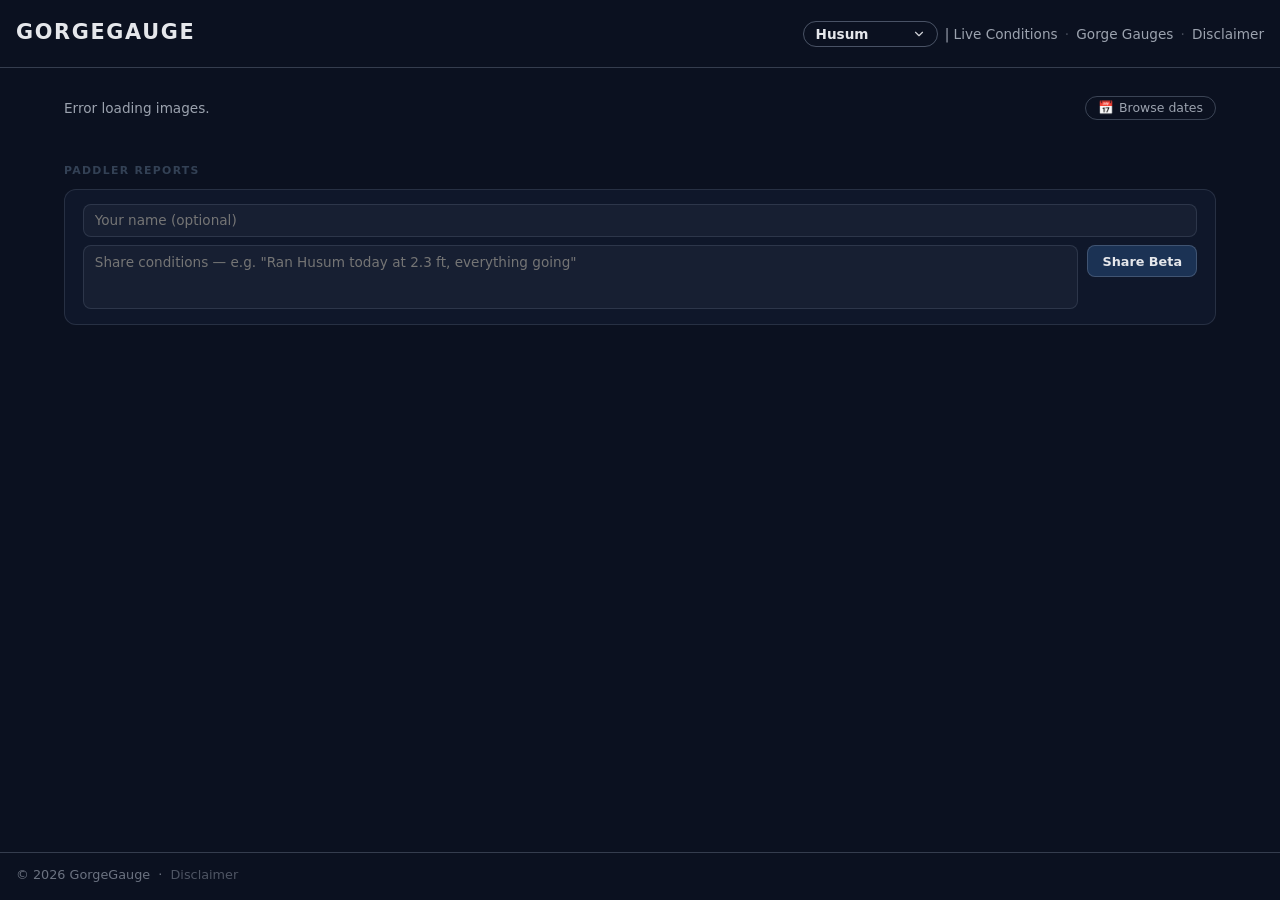
==== site/index.html @ 085f621e "Fix date picker UX: visible label button + Safari rendering - Overlay invisible date input on a styl" ====
<!DOCTYPE html>
<!-- gorgegauge -->
<html lang="en">
<head>
  <meta charset="UTF-8" />
  <meta name="viewport" content="width=device-width, initial-scale=1.0" />
  <title>GorgeGauge — Husum Falls Live Conditions</title>
  <meta name="description" content="Live trail cam gauge reading for Husum Falls on the White Salmon River, WA. AI-estimated water level updated daily." />
  <meta property="og:title" content="GorgeGauge — Husum Falls Live Conditions" />
  <meta property="og:description" content="Live trail cam gauge reading for Husum Falls on the White Salmon River, WA. AI-estimated water level updated daily." />
  <meta property="og:url" content="https://gorgegauge.com/" />
  <meta property="og:type" content="website" />
  <meta property="og:site_name" content="GorgeGauge" />
  <meta property="og:image" content="https://gorgegauge.com/husum-preview.jpg" />
  <meta name="twitter:card" content="summary_large_image" />
  <meta name="twitter:title" content="GorgeGauge — Husum Falls Live Conditions" />
  <meta name="twitter:description" content="Live trail cam gauge reading for Husum Falls on the White Salmon River, WA. AI-estimated water level updated daily." />
  <meta name="twitter:image" content="https://gorgegauge.com/husum-preview.jpg" />
  <link rel="icon" type="image/svg+xml" href="/favicon.svg" />
  <link rel="stylesheet" href="stylesV2.css" />
</head>

<body data-location="Trout Creek">
  <header class="site-header">
    <div class="logo">GorgeGauge</div>

    <div class="subtitle">
      <span class="location-picker">
        <select id="locationSelect" class="location-select" aria-label="Location">
          <option value="/index.html" data-location="Husum">Husum</option>
          <option value="/troutcreek.html" data-location="Trout Creek">Trout Creek</option>
        </select>
      </span>
      | Live Conditions
      <span class="subtitle-sep">·</span>
      <a href="/gauges.html" class="disclaimer-link">Gorge Gauges</a>
      <span class="subtitle-sep">·</span>
      <a href="/disclaimer.html" class="disclaimer-link">Disclaimer</a>
    </div>
  </header>

  <main>
    <!-- Gauge strip — hidden until JS loads gauge data -->
    <section class="gauge-strip" id="gaugeStrip">
      <div class="gauge-head">
        <div class="gauge-reading">
          <span class="gauge-num" id="gaugeNumber">—</span><span class="gauge-unit"> ft</span>
        </div>
        <span class="gauge-badge" id="gaugeBadge"></span>
        <span class="gauge-trend" id="gaugeTrend"></span>
      </div>
      <div class="gauge-bar-track">
        <div class="gauge-bar-fill" id="gaugeBarFill"></div>
      </div>
      <div class="gauge-ticks">
        <span>0</span><span>1</span><span>2</span><span>3</span><span>4</span><span>5</span><span>6 ft</span>
      </div>
      <div class="gauge-footer">
        <span class="gauge-read-at" id="gaugeReadAt"></span>
        <span class="gauge-notes" id="gaugeNotes"></span>
      </div>
    </section>

    <section class="gallery-section">
      <div class="gallery-controls">
        <div id="status" class="status">Loading…</div>
        <div class="archive-wrap">
          <label class="archive-btn" for="datePicker">
            📅 <span class="archive-btn-text">Browse dates</span>
          </label>
          <input type="date" id="datePicker" class="date-picker" title="Browse a past date" />
          <button id="datePickerClear" class="date-picker-clear hidden" title="Back to latest">✕ Today</button>
        </div>
      </div>
      <div id="gallery" class="gallery-grid"></div>
    </section>

    <!-- Paddler Reports -->
    <section class="reports-section">
      <div class="reports-label">Paddler Reports</div>

      <form class="report-form" id="reportForm" novalidate>
        <!-- honeypot — bots fill this, humans don't see it -->
        <input type="text" name="website" style="display:none" tabindex="-1" autocomplete="off" />
        <input type="text" name="name" placeholder="Your name (optional)" maxlength="50" />
        <div class="report-form-row">
          <textarea name="text" placeholder="Share conditions — e.g. &quot;Ran Husum today at 2.3 ft, everything going&quot;" maxlength="280" rows="2" required></textarea>
          <button type="submit" class="report-submit">Share Beta</button>
        </div>
        <span class="report-msg" id="reportMsg" style="display:none"></span>
      </form>

      <div id="reportList"></div>
    </section>
  </main>

  <!-- LIGHTBOX OVERLAY (must be EXACTLY like this) -->
  <div id="lightbox" class="lightbox hidden">
    <div class="lightbox-backdrop"></div>
    <div class="lightbox-content">
      <button class="lightbox-close" aria-label="Close image">&times;</button>
      <img id="lightbox-image" src="" alt="Expanded view" />
      <div id="lightbox-caption" class="lightbox-caption"></div>
    </div>
  </div>

  <footer class="site-footer">
    <span>© <span id="year"></span> GorgeGauge &nbsp;·&nbsp; <a href="/disclaimer.html" style="color:inherit;text-decoration:none;opacity:0.7;">Disclaimer</a></span>
    <script type="text/javascript" src="https://cdnjs.buymeacoffee.com/1.0.0/button.prod.min.js" data-name="bmc-button" data-slug="gorgegauge" data-color="#5F7FFF" data-emoji="🚣‍♀️"  data-font="Poppins" data-text="Support Gorge Gauge" data-outline-color="#000000" data-font-color="#ffffff" data-coffee-color="#FFDD00" ></script>
  </footer>

 <script>
    document.getElementById("year").textContent = new Date().getFullYear();

    (function syncDropdownToPage() {
      const select = document.getElementById("locationSelect");
      if (!select) return;

      const path = (window.location.pathname || "/").toLowerCase();
      for (const opt of select.options) {
        const optPath = (opt.value || "").toLowerCase();
        if (optPath === path) {
          select.value = opt.value;
          return;
        }
      }

      if (path === "/" || path.endsWith("/index.html")) {
        select.value = "/index.html";
      }
    })();

    document.getElementById("locationSelect").addEventListener("change", function () {
      window.location.href = this.value;
    });
  </script>
<script>
  window.GORGEGAUGE_LATEST_JSON = "/latestHusum.json";
  window.GORGEGAUGE_GAUGE_JSON  = "/husumGauge.json";
  window.GORGEGAUGE_LOCATION_LABEL = "Husum";
  window.GORGEGAUGE_REPORTS_JSON = "/husumReports.json";
  window.GORGEGAUGE_INDEX_JSON   = "/husumIndex.json";
  window.REPORTS_API = "https://6k000v78qa.execute-api.us-east-2.amazonaws.com/prod/report";
</script>
  <script src="appv6.js"></script>
</body>
</html>
---- site/stylesV2.css ----
/* Reset */
*,
*::before,
*::after {
  box-sizing: border-box;
  margin: 0;
  padding: 0;
}

/* Body / Layout */
body {
  font-family: system-ui, -apple-system, BlinkMacSystemFont, "Segoe UI", sans-serif;
  background: #0b1120;
  color: #e5e7eb;
  min-height: 100vh;
  display: flex;
  flex-direction: column;
}

/* Header */
.site-header {
  padding: 1.25rem 1rem;
  border-bottom: 1px solid rgba(148, 163, 184, 0.3);
  display: flex;
  flex-direction: column;
  gap: 0.25rem;
  overflow: hidden; /* prevent subtitle overflow from scrolling the page */
}

.site-header .logo {
  font-size: 1.3rem;
  font-weight: 700;
  letter-spacing: 0.08em;
  text-transform: uppercase;
}

.site-header .subtitle {
  font-size: 0.85rem;
  color: #9ca3af;
  display: inline-flex;
  align-items: center;
  gap: 0.45rem;
  white-space: nowrap;
}

@media (max-width: 899px) {
  .site-header .subtitle {
    overflow-x: auto;
    -webkit-overflow-scrolling: touch;
    scrollbar-width: none;
    max-width: 100%;
  }

  .site-header .subtitle::-webkit-scrollbar {
    display: none;
  }
}

.subtitle-sep {
  opacity: 0.4;
}

.disclaimer-link {
  color: #9ca3af;
  text-decoration: none;
  transition: color 120ms ease;
}

.disclaimer-link:hover {
  color: #e5e7eb;
}

/* Location dropdown */
.location-picker {
  position: relative;
  display: inline-flex;
  align-items: center;
}

.location-select {
  appearance: none;
  -webkit-appearance: none;
  -moz-appearance: none;
  font: inherit;
  font-weight: 600;
  color: #e5e7eb;
  background: transparent;
  border: 1px solid rgba(148, 163, 184, 0.45);
  border-radius: 999px;
  padding: 0.22rem 2rem 0.22rem 0.75rem;
  line-height: 1.2;
  cursor: pointer;
  transition: border-color 120ms ease, box-shadow 120ms ease;
}

.location-select:hover {
  border-color: rgba(248, 250, 252, 0.4);
}

.location-select:focus {
  outline: none;
  border-color: rgba(248, 250, 252, 0.55);
  box-shadow: 0 0 0 3px rgba(148, 163, 184, 0.2);
}

.location-picker::after {
  content: "";
  position: absolute;
  right: 0.7rem;
  width: 14px;
  height: 14px;
  pointer-events: none;
  opacity: 0.9;
  background-repeat: no-repeat;
  background-position: center;
  background-size: 14px 14px;
  background-image: url("data:image/svg+xml,%3Csvg xmlns='http://www.w3.org/2000/svg' viewBox='0 0 24 24' fill='none' stroke='%23e5e7eb' stroke-width='2' stroke-linecap='round' stroke-linejoin='round'%3E%3Cpath d='M6 9l6 6 6-6'/%3E%3C/svg%3E");
}

.location-select option {
  color: #0b1120;
}

/* Main */
main {
  flex: 1;
  padding: 1.25rem 1rem 1.75rem;
  width: 100%;
  max-width: 1200px;
  margin: 0 auto;
}

.gallery-section {
  display: flex;
  flex-direction: column;
  gap: 0.75rem;
}

.gallery-controls {
  display: flex;
  align-items: center;
  justify-content: space-between;
  gap: 0.75rem;
  flex-wrap: wrap;
}

.status {
  font-size: 0.85rem;
  color: #9ca3af;
}

.archive-wrap {
  display: flex;
  align-items: center;
  gap: 0.4rem;
  flex-shrink: 0;
  position: relative;
}

/* The visible pill-button the user sees and clicks */
.archive-btn {
  display: inline-flex;
  align-items: center;
  gap: 0.3rem;
  font-size: 0.78rem;
  color: #9ca3af;
  border: 1px solid rgba(148, 163, 184, 0.35);
  border-radius: 999px;
  padding: 0.22rem 0.75rem;
  cursor: pointer;
  white-space: nowrap;
  transition: border-color 120ms ease, color 120ms ease;
  user-select: none;
}

.archive-btn:hover {
  border-color: rgba(148, 163, 184, 0.55);
  color: #e5e7eb;
}

/* The actual date input — invisible, sits on top of the label */
.date-picker {
  position: absolute;
  inset: 0;
  opacity: 0;
  cursor: pointer;
  width: 100%;
  color-scheme: dark;
}

.date-picker-clear {
  font: inherit;
  font-size: 0.75rem;
  color: #9ca3af;
  background: transparent;
  border: 1px solid rgba(148, 163, 184, 0.3);
  border-radius: 999px;
  padding: 0.22rem 0.65rem;
  cursor: pointer;
  transition: color 120ms ease, border-color 120ms ease;
  white-space: nowrap;
}

.date-picker-clear:hover {
  color: #e5e7eb;
  border-color: rgba(148, 163, 184, 0.5);
}

/* Uniform grid */
.gallery-grid {
  display: grid;
  grid-template-columns: 1fr;
  gap: 0.9rem;
}

@media (min-width: 600px) {
  .gallery-grid {
    grid-template-columns: repeat(2, minmax(0, 1fr));
  }
}

@media (min-width: 900px) {
  .site-header {
    flex-direction: row;
    justify-content: space-between;
    align-items: baseline;
  }

  main {
    padding: 1.75rem 1.5rem 2rem;
  }

  .gallery-grid {
    grid-template-columns: repeat(3, minmax(0, 1fr));
  }
}

@media (min-width: 1200px) {
  .gallery-grid {
    grid-template-columns: repeat(4, minmax(0, 1fr));
  }
}

/* Uniform cards */
.card {
  border-radius: 0.75rem;
  overflow: hidden;
  background: radial-gradient(circle at top, #1e293b, #020617);
  border: 1px solid rgba(148, 163, 184, 0.25);
  display: flex;
  flex-direction: column;
  cursor: pointer;
  transition: transform 120ms ease, box-shadow 120ms ease, border-color 120ms ease;
}

.card:hover {
  transform: translateY(-3px);
  box-shadow: 0 10px 25px rgba(15, 23, 42, 0.7);
  border-color: rgba(248, 250, 252, 0.4);
}

/* This is what makes the grid uniform */
.card img {
  width: 100%;
  height: 220px;
  object-fit: cover;
  display: block;
}

@media (min-width: 900px) {
  .card img {
    height: 240px;
  }
}

.card-footer {
  padding: 0.55rem 0.75rem 0.7rem;
  display: flex;
  justify-content: space-between;
  align-items: center;
  gap: 0.5rem;
  margin-top: auto;
  min-width: 0;
}

.card-footer .timestamp {
  font-size: 0.75rem;
  color: #9ca3af;
  white-space: nowrap;
  overflow: hidden;
  text-overflow: ellipsis;
}

.badge {
  font-size: 0.7rem;
  padding: 0.18rem 0.5rem;
  border-radius: 999px;
  border: 1px solid rgba(148, 163, 184, 0.45);
  color: #e5e7eb;
  white-space: nowrap;
  flex: 0 0 auto;
}

/* ── Gauge Strip ─────────────────────────────────────────────────────────── */

.gauge-strip {
  display: none; /* revealed by JS after data loads */
  background: #0f172a;
  border: 1px solid rgba(148, 163, 184, 0.18);
  border-radius: 0.75rem;
  padding: 1rem 1.25rem 0.85rem;
  margin-bottom: 1.25rem;
}

.gauge-head {
  display: flex;
  align-items: center;
  justify-content: space-between;
  margin-bottom: 0.85rem;
}

.gauge-reading {
  display: flex;
  align-items: baseline;
  gap: 0.2rem;
}

.gauge-num {
  font-size: 2.75rem;
  font-weight: 700;
  line-height: 1;
  letter-spacing: -0.03em;
  color: #1e3a5f;
  transition: color 0.5s ease;
}

.gauge-unit {
  font-size: 0.95rem;
  font-weight: 500;
  color: #475569;
}

.gauge-badge {
  font-size: 0.7rem;
  font-weight: 600;
  padding: 0.25rem 0.75rem;
  border-radius: 999px;
  border: 1px solid transparent;
  letter-spacing: 0.03em;
  flex-shrink: 0;
}

.gauge-trend {
  font-size: 0.7rem;
  font-weight: 600;
  letter-spacing: 0.02em;
  flex-shrink: 0;
}

.gauge-bar-track {
  height: 5px;
  background: rgba(148, 163, 184, 0.1);
  border-radius: 3px;
  overflow: hidden;
  margin-bottom: 0.3rem;
}

.gauge-bar-fill {
  height: 100%;
  width: 0%;
  border-radius: 3px;
  transition: width 1.3s cubic-bezier(0.34, 1.56, 0.64, 1);
}

.gauge-ticks {
  display: flex;
  justify-content: space-between;
  font-size: 0.58rem;
  color: #334155;
  margin-bottom: 0.65rem;
}

.gauge-footer {
  display: flex;
  justify-content: space-between;
  align-items: flex-start;
  gap: 0.75rem;
  font-size: 0.68rem;
  color: #475569;
}

.gauge-notes {
  font-style: italic;
  text-align: right;
  flex: 1;
  min-width: 0;
  overflow: hidden;
  text-overflow: ellipsis;
  white-space: nowrap;
}

/* ── Gauge strip — mobile ────────────────────────────────────────────────── */
@media (max-width: 600px) {
  .gauge-strip {
    padding: 1.1rem 1.1rem 0.9rem;
    background: linear-gradient(135deg, #0f172a 0%, #0a1628 100%);
    border-color: rgba(148, 163, 184, 0.22);
  }

  .gauge-head {
    align-items: center;
    margin-bottom: 0.9rem;
  }

  .gauge-num {
    font-size: 3.75rem;
  }

  .gauge-unit {
    font-size: 1.1rem;
  }

  .gauge-badge {
    font-size: 0.75rem;
    padding: 0.3rem 0.85rem;
  }

  /* Hide the tick labels — they collapse to "0123456 ft" on narrow screens */
  .gauge-ticks {
    display: none;
  }

  /* Thicker bar to compensate for removed ticks */
  .gauge-bar-track {
    height: 7px;
    margin-bottom: 0.8rem;
  }

  /* Stack footer, hide verbose AI notes */
  .gauge-footer {
    flex-direction: column;
    gap: 0;
  }

  .gauge-notes {
    display: none;
  }

  .gauge-read-at {
    font-size: 0.7rem;
    color: #4b5563;
  }
}

/* ── Gorge Gauges page ───────────────────────────────────────────────────── */

.subtitle-active {
  color: #e5e7eb;
  font-weight: 600;
}

.gauges-main {
  flex: 1;
  padding: 1.25rem 1rem 2.5rem;
  width: 100%;
  max-width: 820px;
  margin: 0 auto;
}

.gauges-intro {
  margin-bottom: 1.75rem;
}

.gauges-title {
  font-size: 1.4rem;
  font-weight: 700;
  color: #f1f5f9;
  letter-spacing: -0.02em;
}

.gauges-sub {
  font-size: 0.76rem;
  color: #475569;
  margin-top: 0.25rem;
}

/* ── River section cards ─────────────────────────────────────────────────── */

#riverList,
#riverListPortland {
  display: flex;
  flex-direction: column;
  gap: 1.1rem;
}

.gauges-section-label {
  font-size: 0.68rem;
  font-weight: 700;
  letter-spacing: 0.12em;
  text-transform: uppercase;
  color: #334155;
  margin: 2rem 0 0.75rem;
}

.rg-section {
  background: radial-gradient(circle at top left, #1a2744, #020617);
  border: 1px solid rgba(148, 163, 184, 0.2);
  border-radius: 0.9rem;
  overflow: hidden;
  display: flex;
  flex-direction: column;
  transition: border-color 150ms ease;
}

.rg-section:hover {
  border-color: rgba(148, 163, 184, 0.35);
}

.rg-header {
  display: flex;
  align-items: center;
  justify-content: space-between;
  gap: 1rem;
  padding: 1.1rem 1.25rem 1rem;
}

.rg-header-left {
  display: flex;
  flex-direction: column;
  gap: 0.2rem;
}

.rg-name {
  font-size: 1rem;
  font-weight: 700;
  color: #f1f5f9;
  letter-spacing: -0.01em;
  margin: 0;
}

.rg-sub {
  font-size: 0.68rem;
  color: #475569;
  letter-spacing: 0.01em;
}

.rg-usgs-link {
  font-size: 0.68rem;
  font-weight: 600;
  color: #64748b;
  text-decoration: none;
  white-space: nowrap;
  flex-shrink: 0;
  padding: 0.22rem 0.65rem;
  border: 1px solid rgba(148, 163, 184, 0.25);
  border-radius: 999px;
  transition: color 120ms ease, border-color 120ms ease;
}

.rg-usgs-link:hover {
  color: #94a3b8;
  border-color: rgba(148, 163, 184, 0.45);
}

/* Chart — bleeds edge-to-edge across the card */
.rg-chart-wrap {
  width: 100%;
  border-top: 1px solid rgba(148, 163, 184, 0.1);
  border-bottom: 1px solid rgba(148, 163, 184, 0.1);
  background: #fff;
  min-height: 80px;
  overflow: hidden;
}

.rg-chart-img {
  width: 100%;
  height: auto;
  display: block;
}

.rg-chart-err {
  font-size: 0.75rem;
  color: #475569;
  padding: 1.25rem;
  text-align: center;
  background: transparent;
}

.rg-chart-err a {
  color: #3b82f6;
}

/* Context note */
.rg-context {
  font-size: 0.76rem;
  color: #64748b;
  line-height: 1.6;
  margin: 0;
  padding: 0.85rem 1.25rem 1rem;
}

.rg-inline-link {
  color: #3b82f6;
  text-decoration: none;
}

.rg-inline-link:hover {
  text-decoration: underline;
}

.rg-loading {
  font-size: 0.85rem;
  color: #475569;
  padding: 1rem 0;
}

/* ── Paddler Reports ─────────────────────────────────────────────────────── */

.reports-section {
  margin-top: 2rem;
}

.reports-label {
  font-size: 0.68rem;
  font-weight: 700;
  letter-spacing: 0.12em;
  text-transform: uppercase;
  color: #334155;
  margin-bottom: 0.75rem;
}

.report-form {
  background: #0f172a;
  border: 1px solid rgba(148, 163, 184, 0.18);
  border-radius: 0.75rem;
  padding: 0.9rem 1.1rem;
  display: flex;
  flex-direction: column;
  gap: 0.55rem;
  margin-bottom: 1rem;
}

.report-form input[type="text"],
.report-form textarea {
  background: rgba(148, 163, 184, 0.06);
  border: 1px solid rgba(148, 163, 184, 0.18);
  border-radius: 0.5rem;
  color: #e5e7eb;
  font: inherit;
  font-size: 0.85rem;
  padding: 0.45rem 0.7rem;
  width: 100%;
  resize: none;
  transition: border-color 120ms ease;
}

.report-form input[type="text"]:focus,
.report-form textarea:focus {
  outline: none;
  border-color: rgba(148, 163, 184, 0.4);
}

.report-form textarea {
  min-height: 64px;
}

.report-form-row {
  display: flex;
  gap: 0.55rem;
  align-items: flex-start;
}

.report-submit {
  background: rgba(30, 58, 95, 0.8);
  border: 1px solid rgba(148, 163, 184, 0.3);
  border-radius: 0.5rem;
  color: #e5e7eb;
  cursor: pointer;
  font: inherit;
  font-size: 0.8rem;
  font-weight: 600;
  padding: 0.45rem 0.9rem;
  white-space: nowrap;
  flex-shrink: 0;
  transition: background 120ms ease, border-color 120ms ease;
}

.report-submit:hover {
  background: rgba(45, 79, 122, 0.9);
  border-color: rgba(148, 163, 184, 0.5);
}

.report-submit:disabled {
  opacity: 0.45;
  cursor: default;
}

.report-msg {
  font-size: 0.78rem;
  font-style: italic;
}

.report-card {
  padding: 0.7rem 0;
  border-bottom: 1px solid rgba(148, 163, 184, 0.08);
}

.report-card:last-child {
  border-bottom: none;
}

.report-meta {
  display: flex;
  align-items: center;
  gap: 0.4rem;
  font-size: 0.7rem;
  color: #475569;
  margin-bottom: 0.25rem;
  flex-wrap: wrap;
}

.report-name {
  font-weight: 600;
  color: #64748b;
}

.report-level {
  background: rgba(148, 163, 184, 0.1);
  border-radius: 999px;
  padding: 0.08rem 0.45rem;
}

.report-text {
  font-size: 0.875rem;
  color: #cbd5e1;
  line-height: 1.55;
}

.report-empty {
  font-size: 0.8rem;
  color: #334155;
  font-style: italic;
  padding: 0.25rem 0;
}

/* Footer */
.site-footer {
  padding: 0.9rem 1rem 1.1rem;
  font-size: 0.8rem;
  color: #6b7280;
  border-top: 1px solid rgba(148, 163, 184, 0.3);
}

/* Lightbox */
.hidden {
  display: none !important;
}

.lightbox {
  position: fixed;
  inset: 0;
  z-index: 50;
  display: flex;
  justify-content: center;
  align-items: center;
}

.lightbox-backdrop {
  position: absolute;
  inset: 0;
  background: rgba(15, 23, 42, 0.9);
  backdrop-filter: blur(4px);
}

.lightbox-content {
  position: relative;
  z-index: 1;
  width: 100vw;
  max-width: 900px;
  max-height: 100vh;
  padding: 0.75rem;
  border-radius: 0.75rem;
  background: #020617;
  border: 1px solid rgba(148, 163, 184, 0.5);
  box-shadow: 0 24px 48px rgba(0, 0, 0, 0.8);
  display: flex;
  flex-direction: column;
  gap: 0.5rem;
}

.lightbox-content img {
  width: 100%;
  height: auto;
  max-height: calc(100vh - 6rem);
  object-fit: contain;
  border-radius: 0.5rem;
}

.lightbox-close {
  position: absolute;
  top: 0.3rem;
  right: 0.6rem;
  border: none;
  background: transparent;
  color: #e5e7eb;
  font-size: 1.8rem;
  line-height: 1;
  cursor: pointer;
  padding: 0.15rem;
}

.lightbox-caption {
  font-size: 0.8rem;
  color: #9ca3af;
  text-align: center;
  margin-top: 0.15rem;
}

.no-scroll {
  overflow: hidden;
}

@media (max-width: 600px) {
  .lightbox-content {
    width: 100vw;
    max-width: 100vw;
    max-height: 100vh;
    border-radius: 0;
  }

  .lightbox-content img {
    max-height: calc(100vh - 5rem);
  }
}
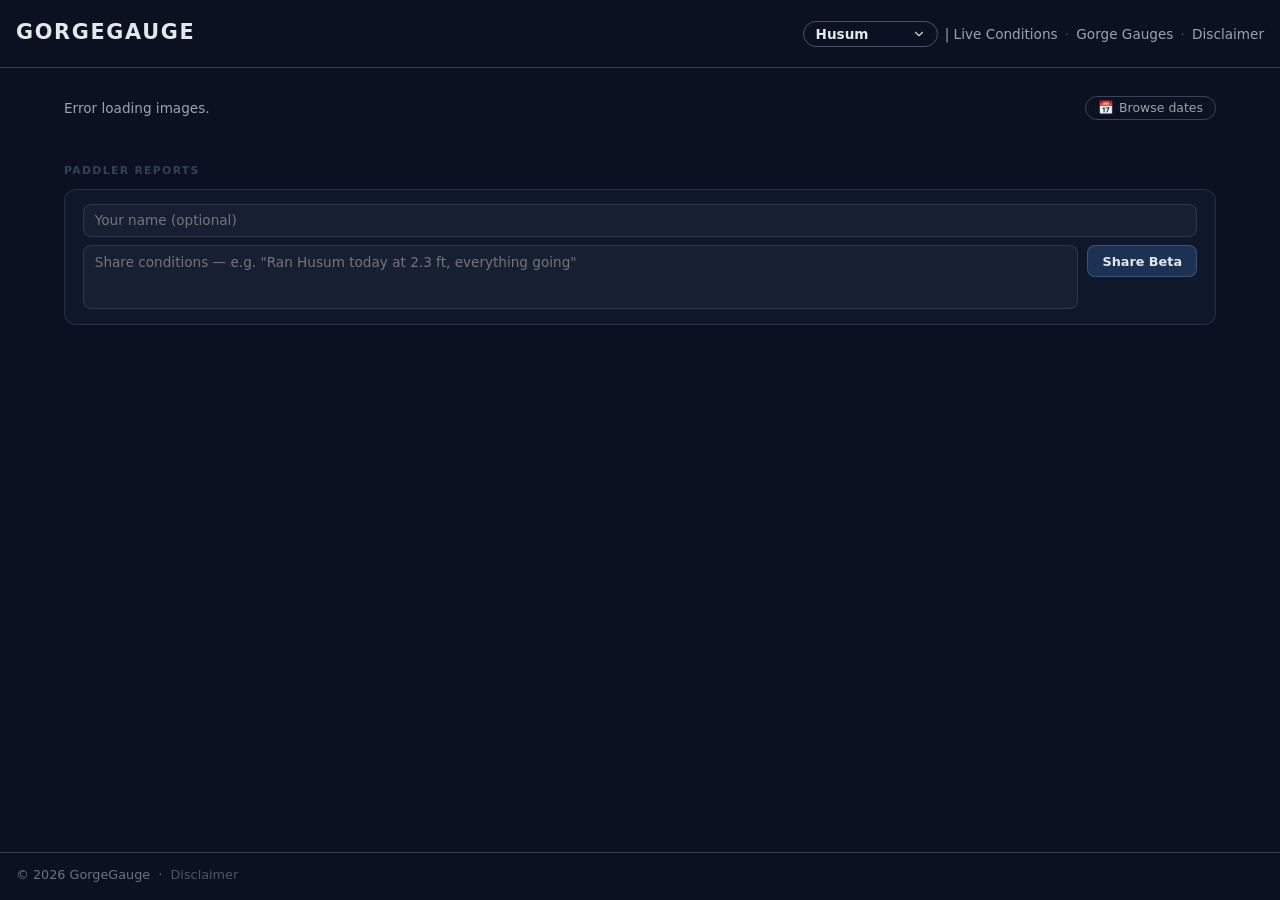
==== commit c0cf679e: "Fix date picker on all platforms — opacity 0.01 overlay, no showPicker() iOS Safari won't open nativ" ====
--- a/site/index.html
+++ b/site/index.html
@@ -65,11 +65,14 @@
       <div class="gallery-controls">
         <div id="status" class="status">Loading…</div>
         <div class="archive-wrap">
-          <label class="archive-btn" for="datePicker">
-            📅 <span class="archive-btn-text">Browse dates</span>
-          </label>
-          <input type="date" id="datePicker" class="date-picker" title="Browse a past date" />
-          <button id="datePickerClear" class="date-picker-clear hidden" title="Back to latest">✕ Today</button>
+          <div class="date-picker-pill">
+            <span>📅</span>
+            <span class="archive-btn-text">Browse dates</span>
+            <!-- Input overlays the pill at opacity 0.01 — iOS Safari requires
+                 opacity > 0 to show the native picker for a tapped element -->
+            <input type="date" id="datePicker" class="date-picker" aria-label="Browse past dates" />
+          </div>
+          <button id="datePickerClear" class="date-picker-clear hidden">✕ Today</button>
         </div>
       </div>
       <div id="gallery" class="gallery-grid"></div>
--- a/site/stylesV2.css
+++ b/site/stylesV2.css
@@ -154,11 +154,11 @@
   align-items: center;
   gap: 0.4rem;
   flex-shrink: 0;
+}
+
+/* The visible styled pill */
+.date-picker-pill {
   position: relative;
-}
-
-/* The visible pill-button the user sees and clicks */
-.archive-btn {
   display: inline-flex;
   align-items: center;
   gap: 0.3rem;
@@ -173,19 +173,31 @@
   user-select: none;
 }
 
-.archive-btn:hover {
+.date-picker-pill:hover {
   border-color: rgba(148, 163, 184, 0.55);
   color: #e5e7eb;
 }
 
-/* The actual date input — invisible, sits on top of the label */
+/* Transparent overlay — tapping anywhere on the pill hits this input.
+   opacity must be > 0 (we use 0.01) because iOS Safari refuses to open
+   the native date picker for fully invisible inputs. The value is
+   imperceptible to humans but satisfies the browser's visibility check. */
 .date-picker {
   position: absolute;
-  inset: 0;
-  opacity: 0;
+  top: 0;
+  left: 0;
+  right: 0;
+  bottom: 0;
+  width: 100%;
+  height: 100%;
+  opacity: 0.01;
   cursor: pointer;
-  width: 100%;
+  background: transparent;
+  border: none;
+  -webkit-appearance: none;
+  appearance: none;
   color-scheme: dark;
+  font-size: 16px; /* prevent iOS auto-zoom on focus */
 }
 
 .date-picker-clear {
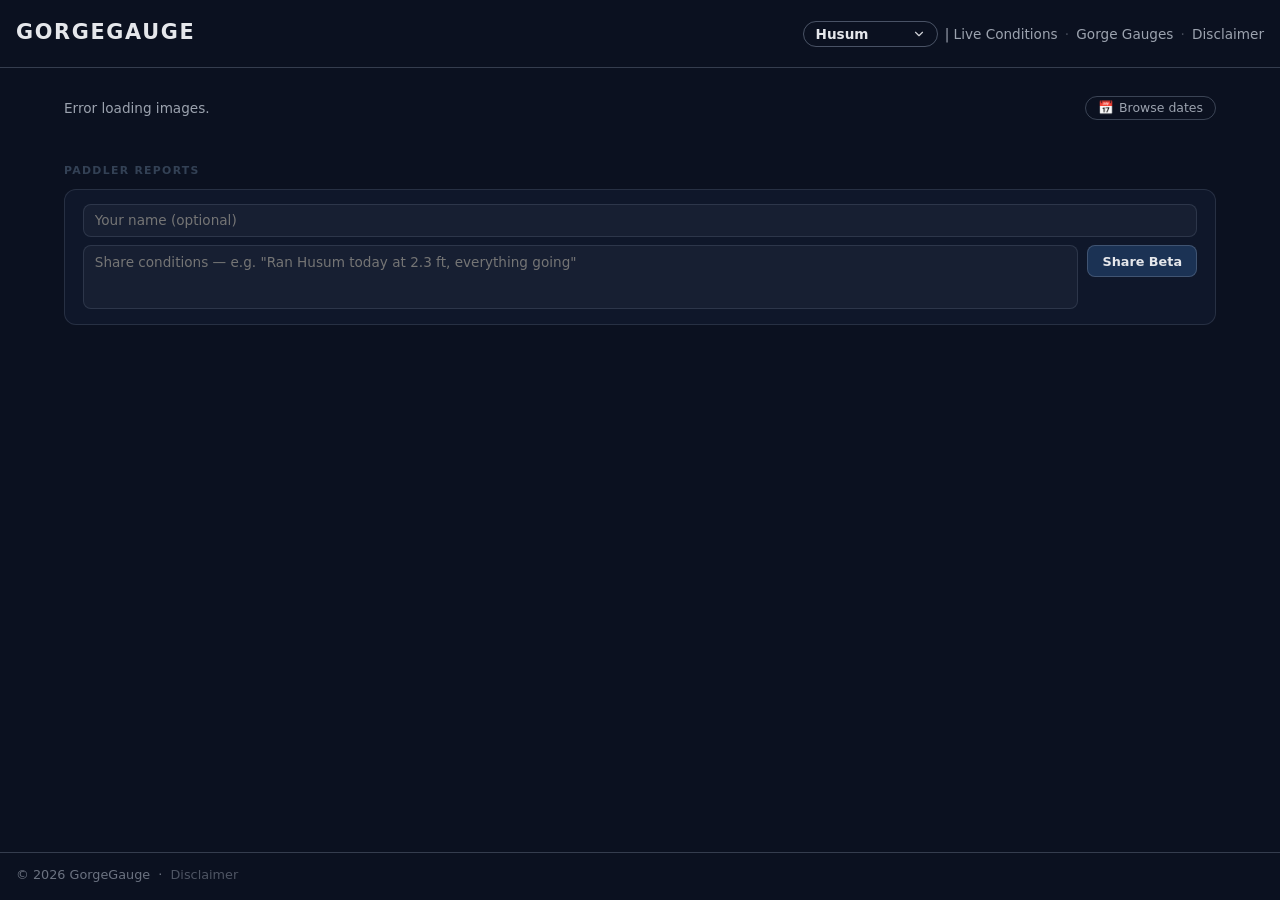
==== commit 69a83187: "Add Husum weather strip from ArrowLane Ambient Weather station Fetches live temp, wind, gusts, humid" ====
--- a/site/index.html
+++ b/site/index.html
@@ -59,6 +59,18 @@
         <span class="gauge-read-at" id="gaugeReadAt"></span>
         <span class="gauge-notes" id="gaugeNotes"></span>
       </div>
+    </section>
+
+    <!-- Weather strip — hidden until JS loads station data -->
+    <section class="weather-strip" id="weatherStrip">
+      <div class="weather-head">
+        <span class="weather-label">Husum Weather</span>
+        <span class="weather-meta">
+          <span id="weatherUpdated"></span>
+          <a id="weatherSource" class="weather-source" href="#" target="_blank" rel="noopener noreferrer"></a>
+        </span>
+      </div>
+      <div class="weather-grid" id="weatherGrid"></div>
     </section>
 
     <section class="gallery-section">
@@ -143,6 +155,7 @@
   window.GORGEGAUGE_LOCATION_LABEL = "Husum";
   window.GORGEGAUGE_REPORTS_JSON = "/husumReports.json";
   window.GORGEGAUGE_INDEX_JSON   = "/husumIndex.json";
+  window.GORGEGAUGE_WEATHER_SLUG = "394545deac95e412ee086289d4c54864";
   window.REPORTS_API = "https://6k000v78qa.execute-api.us-east-2.amazonaws.com/prod/report";
 </script>
   <script src="appv6.js"></script>
--- a/site/stylesV2.css
+++ b/site/stylesV2.css
@@ -180,8 +180,9 @@
 
 /* Transparent overlay — tapping anywhere on the pill hits this input.
    opacity must be > 0 (we use 0.01) because iOS Safari refuses to open
-   the native date picker for fully invisible inputs. The value is
-   imperceptible to humans but satisfies the browser's visibility check. */
+   the native date picker for fully invisible inputs. color:transparent
+   hides the mm/dd/yyyy format hint; the webkit pseudo hides Chrome's
+   calendar icon. Combined they're invisible at any size. */
 .date-picker {
   position: absolute;
   top: 0;
@@ -196,8 +197,19 @@
   border: none;
   -webkit-appearance: none;
   appearance: none;
+  color: transparent;
   color-scheme: dark;
   font-size: 16px; /* prevent iOS auto-zoom on focus */
+}
+
+.date-picker::-webkit-calendar-picker-indicator {
+  position: absolute;
+  top: 0;
+  left: 0;
+  width: 100%;
+  height: 100%;
+  opacity: 0;
+  cursor: pointer;
 }
 
 .date-picker-clear {
@@ -408,6 +420,99 @@
   min-width: 0;
   overflow: hidden;
   text-overflow: ellipsis;
+  white-space: nowrap;
+}
+
+/* ── Weather Strip (Ambient Weather station) ─────────────────────────────── */
+
+.weather-strip {
+  display: none; /* revealed by JS after data loads */
+  background: #0f172a;
+  border: 1px solid rgba(148, 163, 184, 0.18);
+  border-radius: 0.75rem;
+  padding: 0.85rem 1.25rem 0.9rem;
+  margin-bottom: 1.25rem;
+}
+
+.weather-head {
+  display: flex;
+  align-items: baseline;
+  justify-content: space-between;
+  gap: 0.3rem 0.75rem;
+  flex-wrap: wrap;
+  margin-bottom: 0.75rem;
+}
+
+.weather-label {
+  font-size: 0.68rem;
+  font-weight: 700;
+  letter-spacing: 0.12em;
+  text-transform: uppercase;
+  color: #334155;
+  white-space: nowrap;
+}
+
+.weather-meta {
+  display: inline-flex;
+  align-items: baseline;
+  gap: 0.5rem;
+  font-size: 0.68rem;
+  color: #475569;
+  white-space: nowrap;
+}
+
+.weather-source {
+  color: #64748b;
+  text-decoration: none;
+  font-weight: 600;
+  transition: color 120ms ease;
+}
+
+.weather-source:hover {
+  color: #94a3b8;
+}
+
+.weather-grid {
+  display: grid;
+  grid-template-columns: repeat(3, minmax(0, 1fr));
+  gap: 0.8rem 0.5rem;
+}
+
+@media (min-width: 600px) {
+  .weather-grid {
+    grid-template-columns: repeat(6, minmax(0, 1fr));
+  }
+}
+
+.weather-stat {
+  display: flex;
+  flex-direction: column;
+  gap: 0.18rem;
+  min-width: 0;
+}
+
+.weather-val {
+  font-size: 1.05rem;
+  font-weight: 700;
+  line-height: 1;
+  letter-spacing: -0.01em;
+  color: #cbd5e1;
+  white-space: nowrap;
+}
+
+.weather-val .weather-unit {
+  font-size: 0.68rem;
+  font-weight: 500;
+  color: #64748b;
+  margin-left: 0.15rem;
+}
+
+.weather-name {
+  font-size: 0.6rem;
+  font-weight: 600;
+  text-transform: uppercase;
+  letter-spacing: 0.08em;
+  color: #475569;
   white-space: nowrap;
 }
 
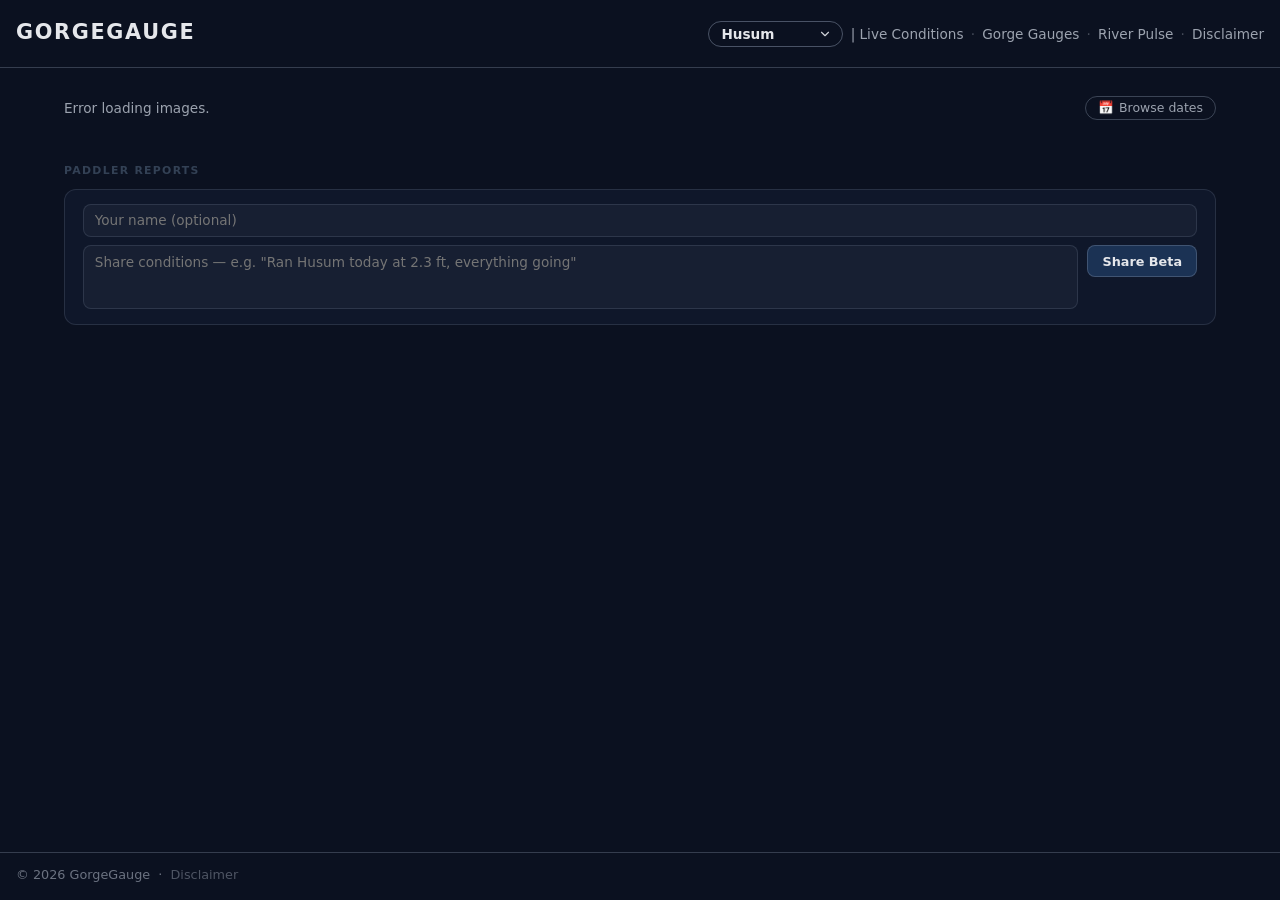
==== commit 60b78584: "Add The Gorge's River Pulse: every gauged river as a wall of water A new page, site/pulse.html, in t" ====
--- a/site/index.html
+++ b/site/index.html
@@ -17,7 +17,7 @@
   <meta name="twitter:description" content="Live trail cam gauge reading for Husum Falls on the White Salmon River, WA. AI-estimated water level updated daily." />
   <meta name="twitter:image" content="https://gorgegauge.com/husum-preview.jpg" />
   <link rel="icon" type="image/svg+xml" href="/favicon.svg" />
-  <link rel="stylesheet" href="stylesV2.css" />
+  <link rel="stylesheet" href="stylesV2.css?v=20260921" />
 </head>
 
 <body data-location="Trout Creek">
@@ -34,6 +34,8 @@
       | Live Conditions
       <span class="subtitle-sep">·</span>
       <a href="/gauges.html" class="disclaimer-link">Gorge Gauges</a>
+      <span class="subtitle-sep">·</span>
+      <a href="/pulse.html" class="disclaimer-link">River Pulse</a>
       <span class="subtitle-sep">·</span>
       <a href="/disclaimer.html" class="disclaimer-link">Disclaimer</a>
     </div>
@@ -59,6 +61,16 @@
         <span class="gauge-read-at" id="gaugeReadAt"></span>
         <span class="gauge-notes" id="gaugeNotes"></span>
       </div>
+    </section>
+
+    <!-- River Pulse card — hidden until JS loads pulse data -->
+    <section class="pulse-strip" id="pulseStrip">
+      <div class="pulse-head">
+        <span class="pulse-label">River Pulse · <span id="pulseDate">today</span></span>
+        <a id="pulseLink" class="pulse-link" href="/pulse.html">Every gauged river, every day since Jan 2025 →</a>
+      </div>
+      <div class="pulse-bars" id="pulseBars"></div>
+      <div class="pulse-foot">Height is the day's flow (square-root scale) · colour is water temperature · cfs</div>
     </section>
 
     <!-- Weather strip — hidden until JS loads station data -->
@@ -159,5 +171,6 @@
   window.REPORTS_API = "https://6k000v78qa.execute-api.us-east-2.amazonaws.com/prod/report";
 </script>
   <script src="appv6.js"></script>
+  <script src="pulse-card.js"></script>
 </body>
 </html>
--- a/site/stylesV2.css
+++ b/site/stylesV2.css
@@ -948,4 +948,95 @@
   .lightbox-content img {
     max-height: calc(100vh - 5rem);
   }
-}+}
+/* River Pulse card (front page) — today's flow on every gauged river */
+.pulse-strip {
+  display: none; /* revealed by JS after data loads */
+  background: #0f172a;
+  border: 1px solid rgba(148, 163, 184, 0.18);
+  border-radius: 0.75rem;
+  padding: 0.85rem 1.25rem 0.9rem;
+  margin-bottom: 1.25rem;
+}
+.pulse-head {
+  display: flex;
+  align-items: baseline;
+  justify-content: space-between;
+  gap: 0.3rem 0.75rem;
+  flex-wrap: wrap;
+  margin-bottom: 0.6rem;
+}
+.pulse-label {
+  font-size: 0.68rem;
+  font-weight: 700;
+  letter-spacing: 0.12em;
+  text-transform: uppercase;
+  color: #94a3b8;
+  white-space: nowrap;
+}
+.pulse-label span { color: #e5e7eb; }
+.pulse-link {
+  font-size: 0.78rem;
+  color: #9ca3af;
+  text-decoration: none;
+  transition: color 120ms ease;
+}
+.pulse-link:hover { color: #e5e7eb; }
+.pulse-bars {
+  display: grid;
+  grid-auto-flow: column;
+  grid-auto-columns: 1fr;
+  gap: 0.35rem;
+  height: 118px;
+  align-items: end;
+}
+.pulse-col {
+  display: flex;
+  flex-direction: column;
+  align-items: center;
+  height: 100%;
+  min-width: 0;
+  text-decoration: none;
+  color: inherit;
+}
+.pulse-val {
+  font-size: 0.66rem;
+  color: #9ca3af;
+  font-variant-numeric: tabular-nums;
+  white-space: nowrap;
+  margin-bottom: 0.2rem;
+}
+.pulse-bar-wrap {
+  flex: 1 1 auto;
+  width: 100%;
+  display: flex;
+  align-items: flex-end;
+  justify-content: center;
+}
+.pulse-bar-wrap i {
+  display: block;
+  width: min(70%, 34px);
+  border-radius: 3px 3px 0 0;
+  transition: height 400ms ease;
+}
+.pulse-col-spine .pulse-bar-wrap i { width: 90%; }
+.pulse-name {
+  font-size: 0.62rem;
+  color: #cbd5e1;
+  margin-top: 0.3rem;
+  white-space: nowrap;
+  overflow: hidden;
+  text-overflow: ellipsis;
+  max-width: 100%;
+}
+.pulse-foot {
+  margin-top: 0.5rem;
+  font-size: 0.68rem;
+  color: #64748b;
+}
+@media (max-width: 640px) {
+  .pulse-bars { height: 96px; gap: 0.25rem; }
+  .pulse-val { font-size: 0.64rem; }
+  .pulse-name { font-size: 0.64rem; }
+  .pulse-col:nth-child(n+7) { display: none; }
+}
